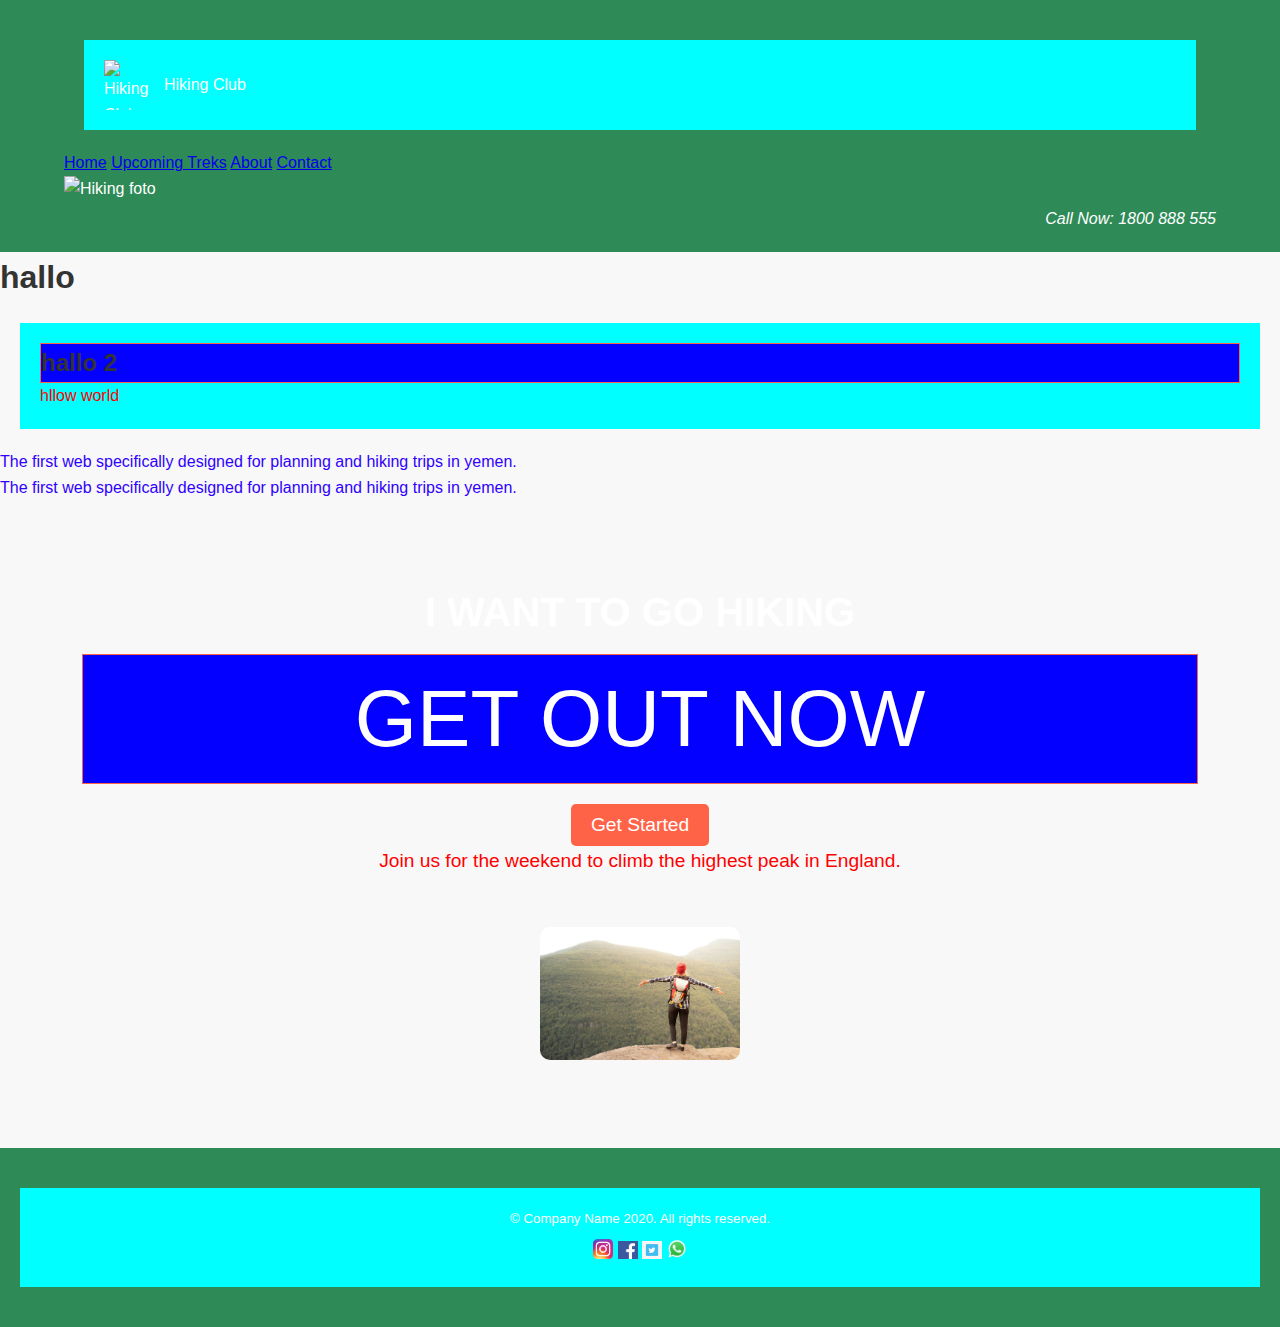
==== first-web/index.html @ 75293594 "Updated all files in the repository" ====
<!DOCTYPE html>
<html lang="en">
<head>
  <meta charset="UTF-8">
  <meta name="viewport" content="width=device-width, initial-scale=1.0">
  <title>Hiking Club</title>
  <link rel="stylesheet" href="./src/assets/css/styles.css">
 <style>

  #myp{
    color: rgb(47, 0, 255);
  }
  p{
    color: red;
  }
  section{
    margin: 20px;
    padding: 20px;
    border: 1px;
    background-color: aqua;
  }
 </style>
</head>
<body>
  <title> Hiking Club</title>
  <!-- Header Section -->
  <header>
    <div class="container">
      <section class="branding">
        <img src="/src/assets/icons/hiking_icon.jpg" width="50" alt="Hiking Club Logo">
        <span>Hiking Club</span>
      </section>
       
      <nav>
        <ul c>
          <a href="#">Home</a> 
          <a href="#">Upcoming Treks</a>
          <a href="#">About</a>
          <a href="#">Contact</a>
        </ul>
         <figure>
          <img src="/src/assets/fotos/hiking.png" width="400"  alt="Hiking foto">
          <figcaption>

          </figcaption>         
        </figure>
      </nav>
      <address class="contact">
        <span>Call Now: 1800 888 555</span>
      </address>
    </div>
  </header>



  <!-- Main Content -->
  <main>
     <h1> hallo</h1>
     <section>
      <h2> hallo 2</h2>
      <p> hllow world </p>
     </section>
    <p id='myp' >
      The first web specifically designed for planning and  hiking trips in  yemen.
    </p>
    <p id='myp' >
      The first web specifically designed for planning and  hiking trips in  yemen.
    </p>
    <section class="hero">
      <div class="container">
        <article class="hero-text">
          <h1>I WANT TO GO HIKING</h1>
          <h2 style="font-size: 80px;">GET OUT NOW</h2>
          <button class="cta-btn">Get Started</button>
          <p>Join us for the weekend to climb the highest peak in England.</p>
        </article>
        <figure class="hero-image">
          <img src="src/assets/fotos/hiking1.jpg" width="200" alt="Hiker with a backpack in nature">
        </figure>
      </div>
    </section>
  </main>

  <!-- Footer Section -->
  <footer>
  
      
      <section>
        <small>© Company Name 2020. All rights reserved.</small>
          <a href="#"><img src="src/assets/icons/Instagram_icon.png" width="20" alt="Instagram"></a>
         <a href="#"><img src="src/assets/icons/facebook_icon.png" width="20" alt="Facebook"></a>
          <a href="#"><img src="src/assets/icons/twitter_icon.png" width="20" alt="Twitter"></a>
          <a href="#"><img src="src/assets/icons/WhatsApp_icon.png"width="20" alt="WhatsApp"></a>
        
      </section>
   
  </footer>
</body>
</html>
---- first-web/src/assets/css/styles.css ----
* {
  margin: 0;
  padding: 0;
  box-sizing: border-box;
}

body {
  font-family: Arial, sans-serif;
  line-height: 1.6;
  color: #333;
  background-color: #f8f8f8;
}

.container {
  width: 90%;
  max-width: 75rem;
  margin: 0 auto;
}

header {
  background-color: hsl(146, 50%, 36%);
  color: #fff;
  padding: 1.25rem 0;
}

header .branding {
  display: flex;
  align-items: center;
}

header .branding img {
  height: 3.125rem;
  margin-right: 0.625rem;
}

header nav {
  margin-top: 0.625rem;
}

header .nav-list {
  display: flex;
  list-style: none;
  justify-content: flex-end;
  margin-top: -2.5rem;
}

header .nav-list li {
  margin: 0 0.9375rem;
}

header .nav-list a {
  text-decoration: none;
  color: #ffffff;
  font-weight: bold;
}

header .nav-list a:hover {
  color: #ccc;
}

header .contact {
  text-align: right;
  font-size: 1rem;
  margin-top: 0.3125rem;
}

section h2 {
  border: 0.0625rem solid #ff6347;
  background-color: rgb(4, 0, 255);
}

.hero {
  background: url('hero-background.jpg') no-repeat center center/cover;
  color: #ffffff;
  padding: 3.75rem 0;
  text-align: center;
}

.hero h1 {
  font-size: 2.5rem;
  margin-bottom: 0.625rem;
}

.hero h2 {
  font-size: 2rem;
  font-weight: 300;
  margin-bottom: 1.25rem;
}

.hero p {
  font-size: 1.2rem;
  margin-bottom: 1.875rem;
}

.hero .cta-btn {
  background-color: #ff6347;
  color: #fff;
  border: none;
  padding: 0.625rem 1.25rem;
  font-size: 1.2rem;
  border-radius: 0.3125rem;
}

.hero .cta-btn:hover {
  background-color: #e55347;
}

.hero .hero-image img {
  max-width: 100%;
  border-radius: 0.625rem;
  margin-top: 1.25rem;
}

footer {
  background-color: #2e8b57;
  color: #fff;
  padding: 1.25rem 0;
  text-align: center;
}

footer small {
  display: block;
  margin-bottom: 0.625rem;
}

footer .social-links ul {
  list-style: none;
  display: flex;
  justify-content: center;
  margin-top: 0.625rem;
}

footer .social-links li {
  margin: 0 0.625rem;
}

footer .social-links a img {
  width: 1.875rem;
  height: 1.875rem;
}
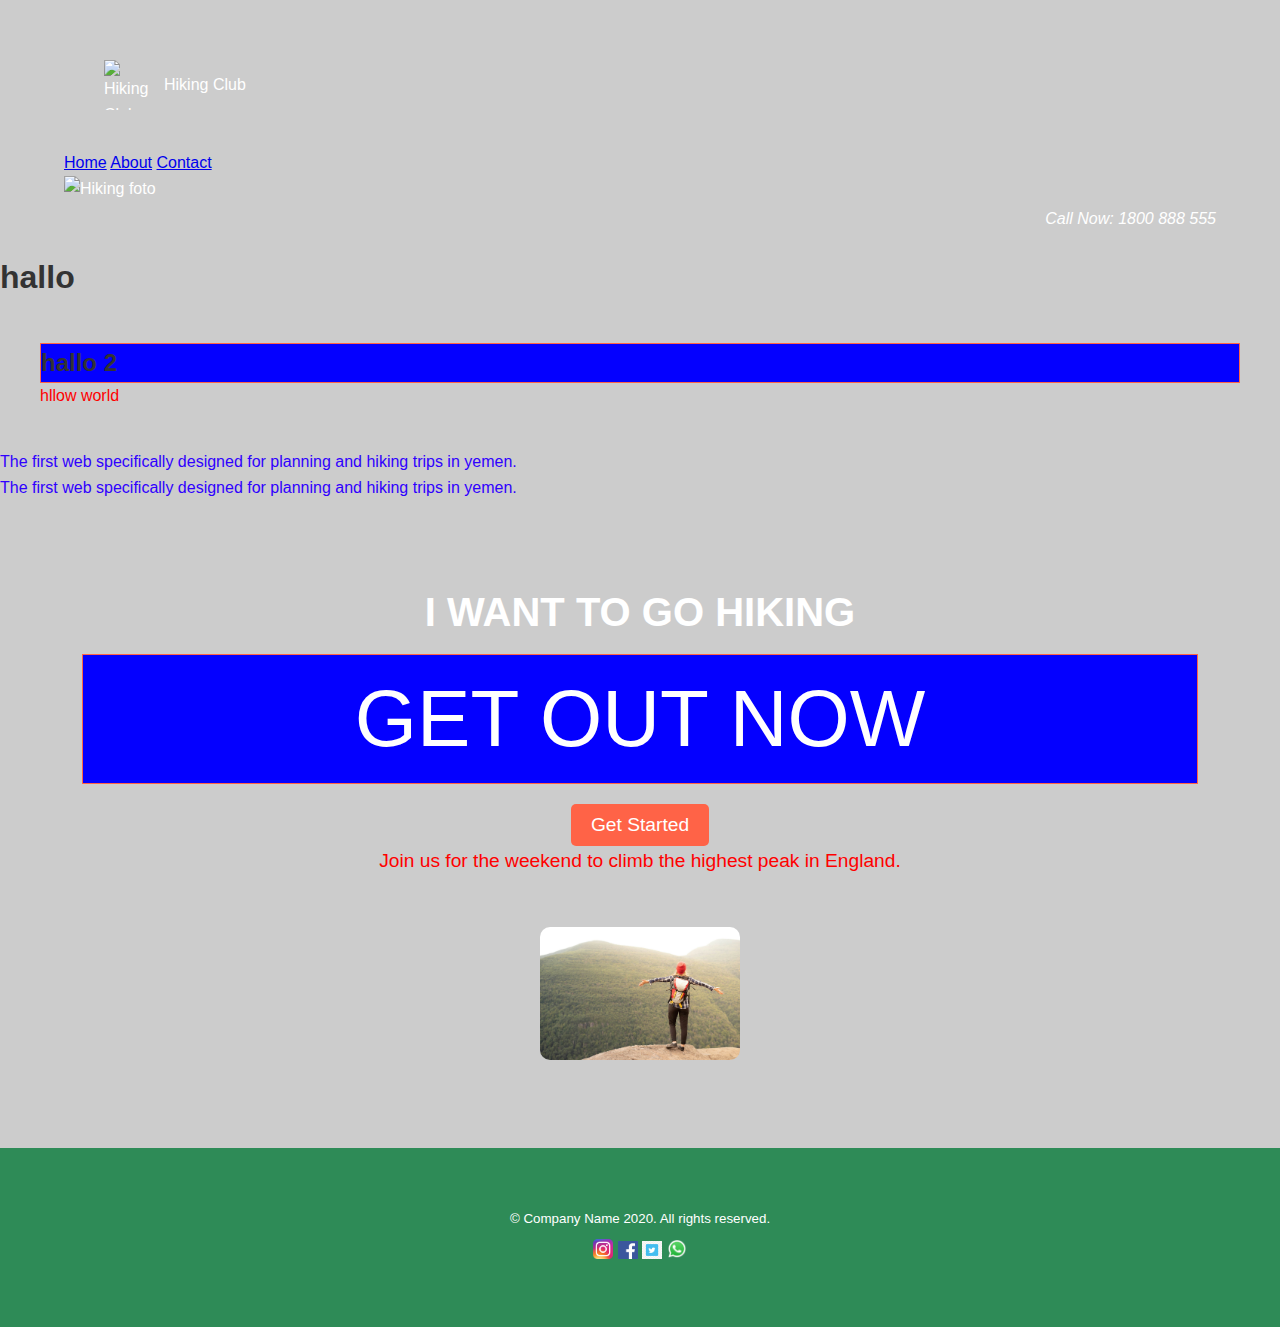
==== commit b1439d6b: "Updated all files in the repository" ====
--- a/first-web/index.html
+++ b/first-web/index.html
@@ -13,12 +13,8 @@
   p{
     color: red;
   }
-  section{
-    margin: 20px;
-    padding: 20px;
-    border: 1px;
-    background-color: aqua;
-  }
+
+  
  </style>
 </head>
 <body>
@@ -34,9 +30,9 @@
       <nav>
         <ul c>
           <a href="#">Home</a> 
-          <a href="#">Upcoming Treks</a>
-          <a href="#">About</a>
-          <a href="#">Contact</a>
+          
+          <a href="./src/pages/about.html">About</a>
+          <a href="./src/pages/contect.htm">Contact</a>
         </ul>
          <figure>
           <img src="/src/assets/fotos/hiking.png" width="400"  alt="Hiking foto">
--- a/first-web/src/assets/css/styles.css
+++ b/first-web/src/assets/css/styles.css
@@ -8,7 +8,7 @@
   font-family: Arial, sans-serif;
   line-height: 1.6;
   color: #333;
-  background-color: #f8f8f8;
+  background-color:#ccc;
 }
 
 .container {
@@ -18,7 +18,7 @@
 }
 
 header {
-  background-color: hsl(146, 50%, 36%);
+  /*background-color: hsl(146, 50%, 36%);*/
   color: #fff;
   padding: 1.25rem 0;
 }
@@ -62,6 +62,13 @@
   text-align: right;
   font-size: 1rem;
   margin-top: 0.3125rem;
+}
+
+section{
+  margin: 20px;
+  padding: 20px;
+  border: 1px;
+ 
 }
 
 section h2 {
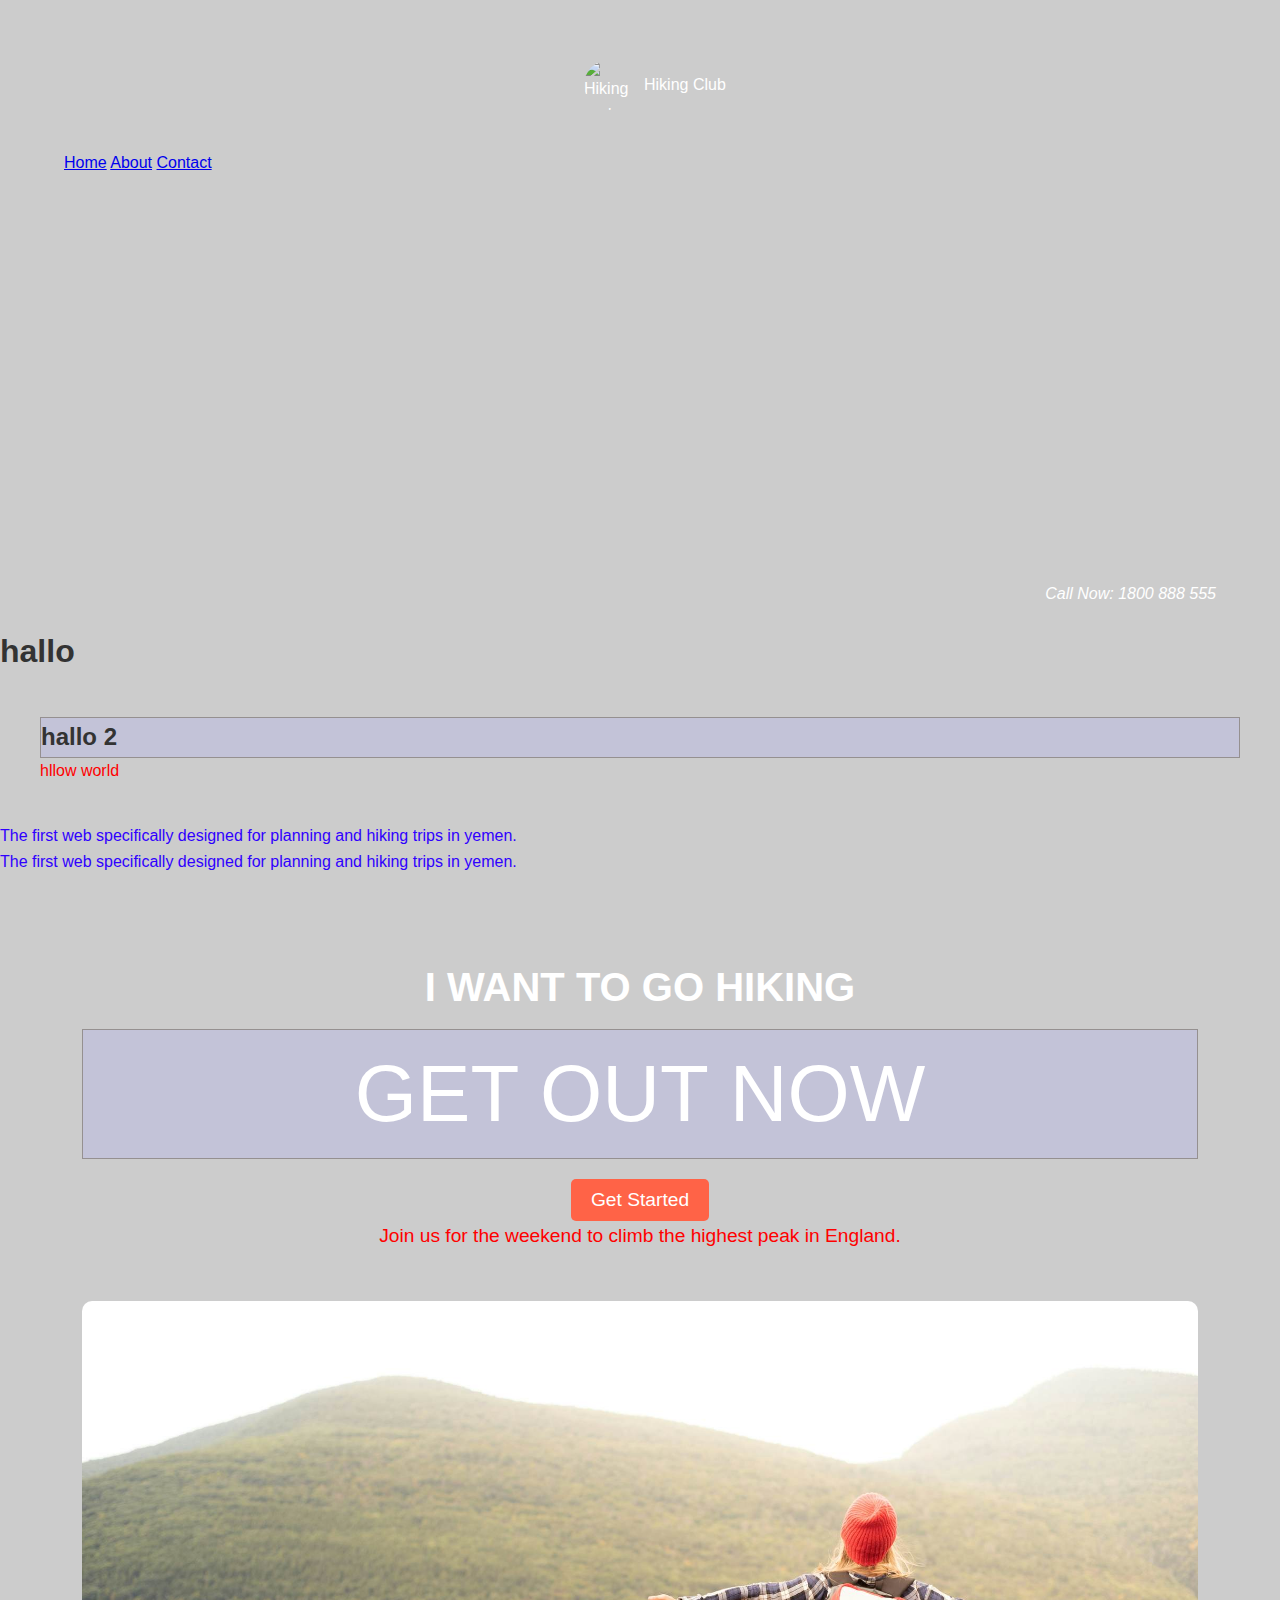
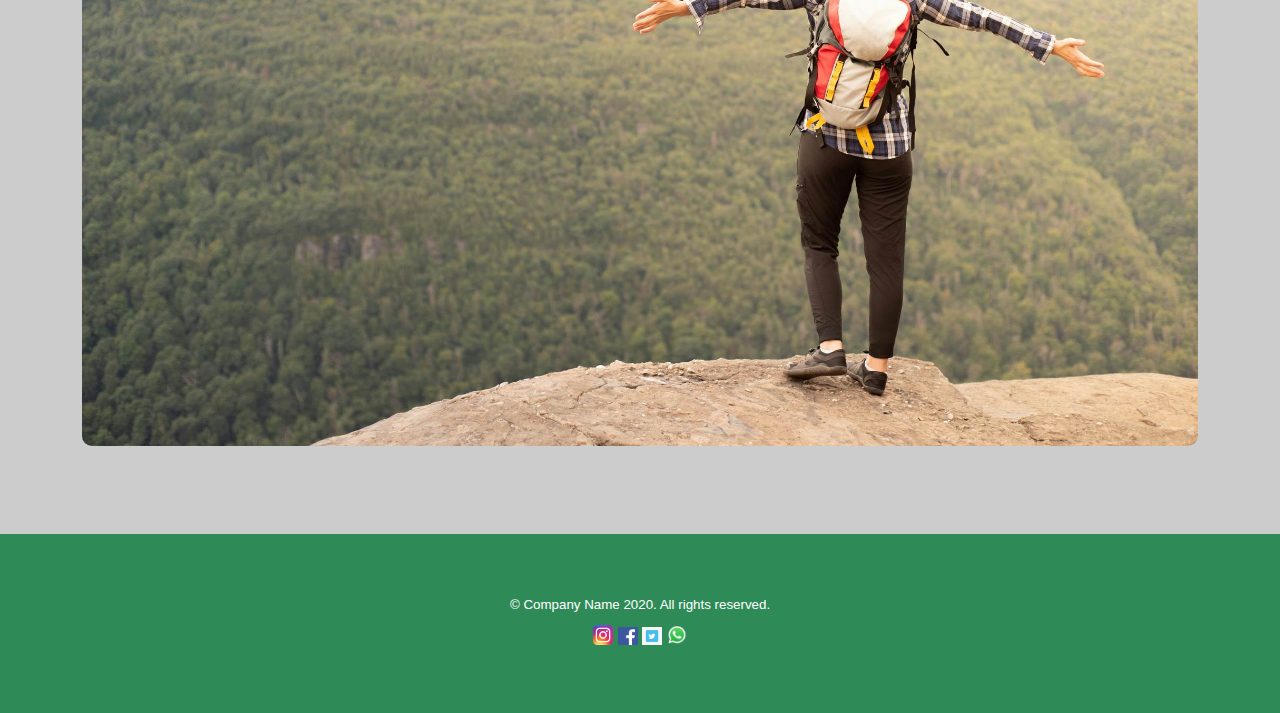
==== commit 601e5831: "Updated all files in the repository" ====
--- a/first-web/index.html
+++ b/first-web/index.html
@@ -71,7 +71,7 @@
           <p>Join us for the weekend to climb the highest peak in England.</p>
         </article>
         <figure class="hero-image">
-          <img src="src/assets/fotos/hiking1.jpg" width="200" alt="Hiker with a backpack in nature">
+          <img src="src/assets/fotos/hiking1.jpg" alt="Hiker with a backpack in nature">
         </figure>
       </div>
     </section>
--- a/first-web/src/assets/css/styles.css
+++ b/first-web/src/assets/css/styles.css
@@ -72,8 +72,8 @@
 }
 
 section h2 {
-  border: 0.0625rem solid #ff6347;
-  background-color: rgb(4, 0, 255);
+  border: 0.0625rem solid #959090;
+  background-color: rgb(195, 195, 216);
 }
 
 .hero {
@@ -116,8 +116,19 @@
   max-width: 100%;
   border-radius: 0.625rem;
   margin-top: 1.25rem;
+  height: auto;
+  
 }
+header img{
+  display: block;
+  aspect-ratio: 1;
+  border-radius: 50%;
+  object-fit: cover;
+  margin-left: 30rem;
+  max-width: 100%;
+  height: auto;
 
+}
 footer {
   background-color: #2e8b57;
   color: #fff;
@@ -145,3 +156,4 @@
   width: 1.875rem;
   height: 1.875rem;
 }
+
